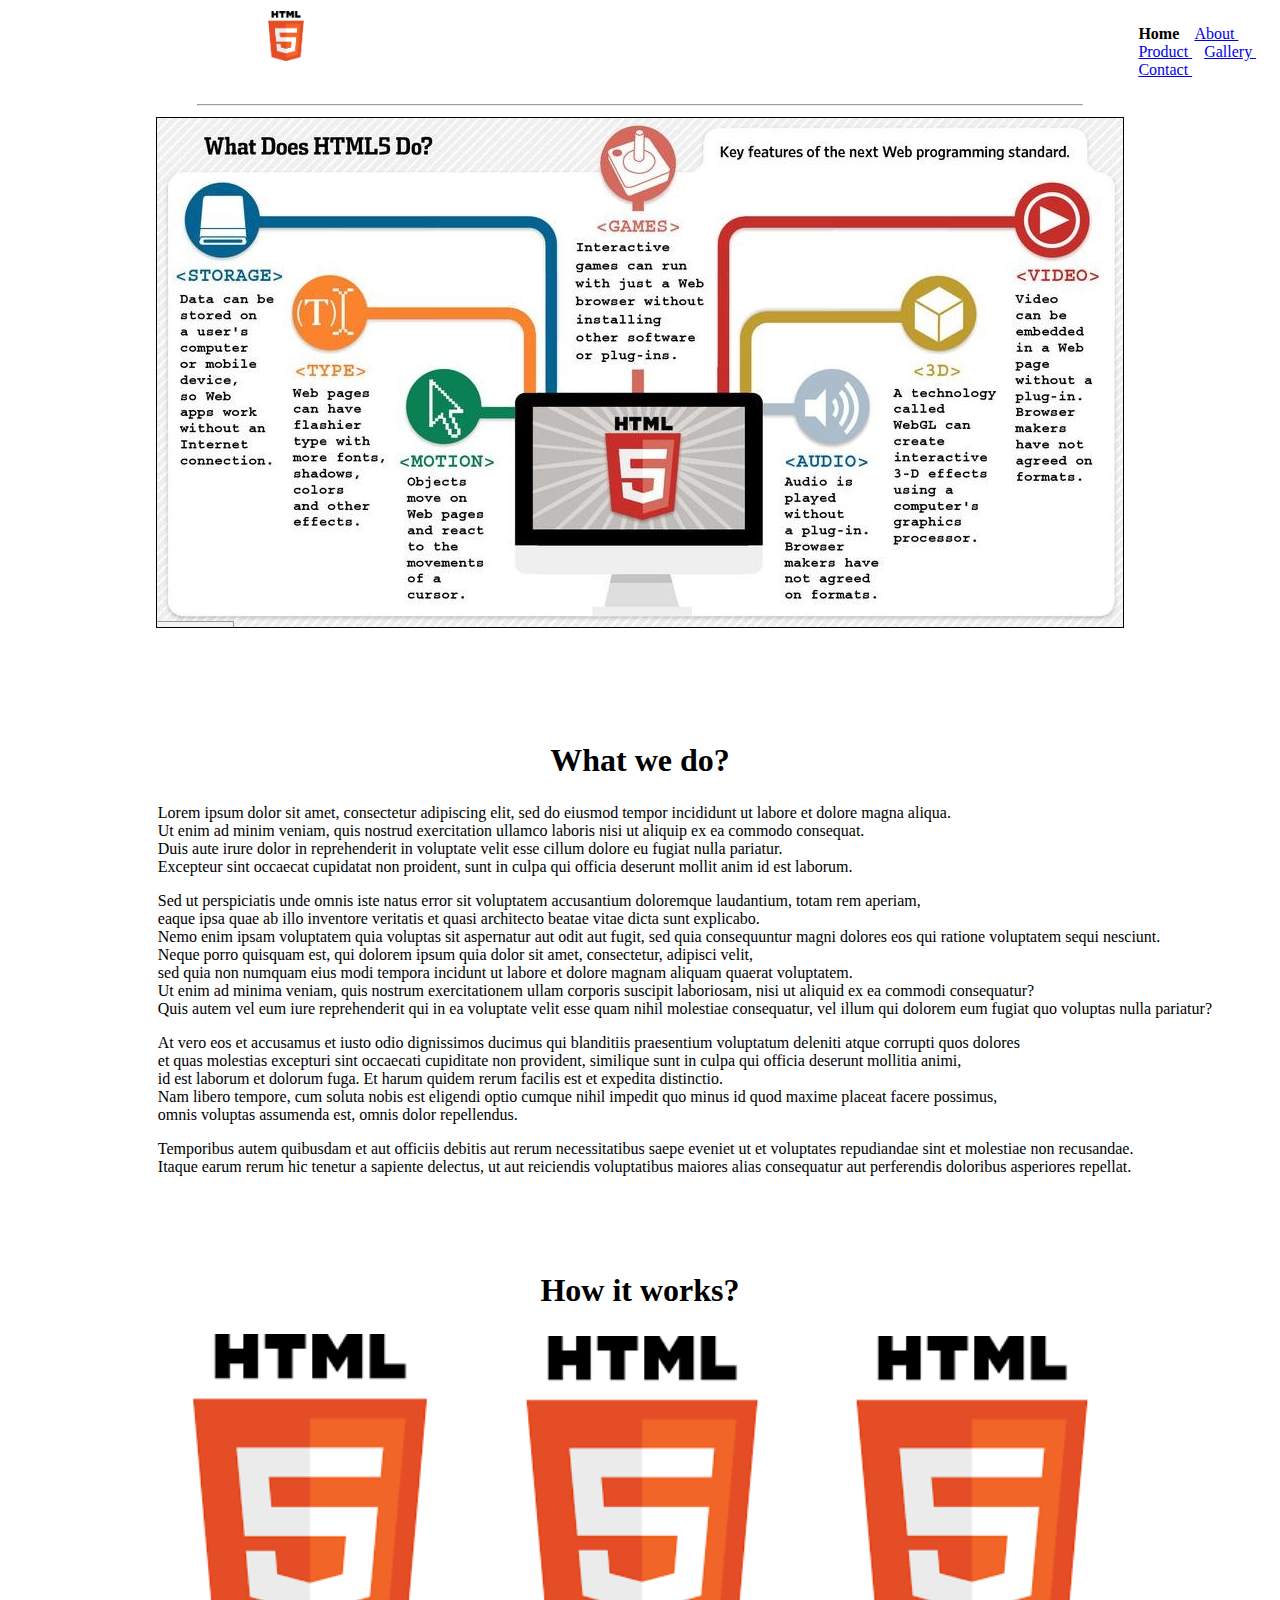
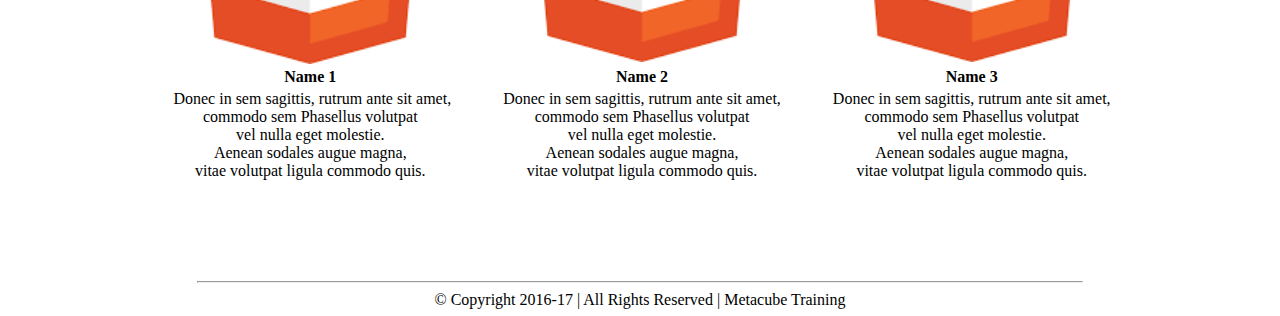
==== index.html @ c4491bed "HTML session1 Assignment submitted" ====
<html>
	<head>
		<meta content="index; charset=windows-1252">
		<title>Home </title>
	</head>
	<body>
		<div>
			<table>
				<tbody>
					<tr>
						<td>
							<pre>				<img src="./index_files/html5Logo.png" alt="img not found" width="50px"></pre>
							<pre>	             				   												</pre>
						</td>		
						<td>
							<centre>
								<a> <b>Home<b> </b></b></a> &nbsp;&nbsp;
								<a href="#"> About </a> &nbsp;&nbsp;
								<a href="#"> Product </a> &nbsp;&nbsp;
								<a href="#"> Gallery </a> &nbsp;&nbsp;
								<a href="./contact.html"> Contact </a> &nbsp;&nbsp;

							</centre>
						</td>
					</tr>
				</tbody>
			</table>
			<center>
				<hr width="70%">
			</center>
		</div>
		<div>
			<center>
				<table>
					<tbody>
						<tr>
							<td>
								<img src="./index_files/what-does-html5-do.jpg" alt="img not found" width="100%">
							</td>
						</tr>
					</tbody>
				</table>
			</center>
		</div>
		<div>
			<br><br><br><br><br>
			<center>
				<h1> What we do? </h1>
			</center>
			<center>
				<table>
					<tbody>
						<tr>
							<td>
								<pre>	   </pre>
							</td>
							<td>
								<p>Lorem ipsum dolor sit amet, consectetur adipiscing elit, sed do eiusmod tempor incididunt ut labore et dolore magna aliqua.<br>
								 Ut enim ad minim veniam, quis nostrud exercitation ullamco laboris nisi ut aliquip ex ea commodo consequat.<br>
								 Duis aute irure dolor in reprehenderit in voluptate velit esse cillum dolore eu fugiat nulla pariatur.<br>
								 Excepteur sint occaecat cupidatat non proident, sunt in culpa qui officia deserunt mollit anim id est laborum.
								</p>
								<p>Sed ut perspiciatis unde omnis iste natus error sit voluptatem accusantium doloremque laudantium, totam rem aperiam,<br>
								 eaque ipsa quae ab illo inventore veritatis et quasi architecto beatae vitae dicta sunt explicabo.<br>
								 Nemo enim ipsam voluptatem quia voluptas sit aspernatur aut odit aut fugit, sed quia consequuntur magni dolores eos qui ratione voluptatem sequi nesciunt.<br>
								 Neque porro quisquam est, qui dolorem ipsum quia dolor sit amet, consectetur, adipisci velit,<br>
								 sed quia non numquam eius modi tempora incidunt ut labore et dolore magnam aliquam quaerat voluptatem.<br>
								 Ut enim ad minima veniam, quis nostrum exercitationem ullam corporis suscipit laboriosam, nisi ut aliquid ex ea commodi consequatur?<br>
								 Quis autem vel eum iure reprehenderit qui in ea voluptate velit esse quam nihil molestiae consequatur, vel illum qui dolorem eum fugiat quo voluptas nulla pariatur?
								</p>
								<p>At vero eos et accusamus et iusto odio dignissimos ducimus qui blanditiis praesentium voluptatum deleniti atque corrupti quos dolores <br>
								et quas molestias excepturi sint occaecati cupiditate non provident, similique sunt in culpa qui officia deserunt mollitia animi,<br>
								 id est laborum et dolorum fuga. Et harum quidem rerum facilis est et expedita distinctio.<br>
								 Nam libero tempore, cum soluta nobis est eligendi optio cumque nihil impedit quo minus id quod maxime placeat facere possimus,<br>
								 omnis voluptas assumenda est, omnis dolor repellendus.</p>
								<p> Temporibus autem quibusdam et aut officiis debitis aut rerum necessitatibus saepe eveniet ut et voluptates repudiandae sint et molestiae non recusandae.<br>
								 Itaque earum rerum hic tenetur a sapiente delectus, ut aut reiciendis voluptatibus maiores alias consequatur aut perferendis doloribus asperiores repellat.
								</p>
							</td>
						</tr>
					</tbody>
				</table>
			</center>
		</div>
		<br><br><br><br><br>
		<div>
			<center>
				<table>
					<tbody>
						<tr>
							<td colspan="3">
								<center><h1> How it works?</h1></center>
							</td>
						</tr>
						<tr>
							<td>
								<img src="./index_files/html5Logo(1).png" alt="img not found" width="100%">
							</td>
							<td>
								<img src="./index_files/html5Logo(1).png" alt="img not found" width="100%">
							</td>
							<td>
								<img src="./index_files/html5Logo(1).png" alt="img not found" width="100%">
							</td>
						</tr>
						<tr>
							<td>
								<center><b>Name 1</b></center>
							</td>
							<td>
								<center><b>Name 2</b></center>
							</td>
							<td>
								<center><b>Name 3</b></center>
							</td>
						</tr>
						<tr>
							<td>
								<p align="center">&nbsp;&nbsp;&nbsp;&nbsp;&nbsp;&nbsp; Donec in sem sagittis, rutrum ante sit amet,&nbsp;&nbsp;&nbsp;&nbsp;&nbsp;&nbsp;<br> 
								commodo sem Phasellus volutpat <br>
								 vel nulla eget molestie.<br>
								 Aenean sodales augue magna,<br>
								 vitae volutpat ligula commodo quis.<br>
								</p>
							</td>
							<td>
								<p align="center">&nbsp;&nbsp;&nbsp;&nbsp;&nbsp;&nbsp;Donec in sem sagittis, rutrum ante sit amet,&nbsp;&nbsp;&nbsp;&nbsp;&nbsp;&nbsp;<br> 
								commodo sem Phasellus volutpat  <br>
								 vel nulla eget molestie.<br>
								 Aenean sodales augue magna,<br>
								 vitae volutpat ligula commodo quis.<br>
								</p>
							</td>
							<td>
								<p align="center">&nbsp;&nbsp;&nbsp;&nbsp;&nbsp;&nbsp;Donec in sem sagittis, rutrum ante sit amet,&nbsp;&nbsp;&nbsp;&nbsp;&nbsp;&nbsp;<br> 
								commodo sem Phasellus volutpat <br>
								 vel nulla eget molestie.<br>
								 Aenean sodales augue magna,<br>
								 vitae volutpat ligula commodo quis.<br>
								</p>
							</td>
						</tr>
					</tbody>
				</table>
			</center>
		</div>
		<br><br><br><br><br>
		<div>
			<center>
				<hr width="70%">
			</center>
		</div>
		<div>
			<center>
				� Copyright 2016-17 | All Rights Reserved | Metacube Training
			</center>
		</div>

	</body>
</html>
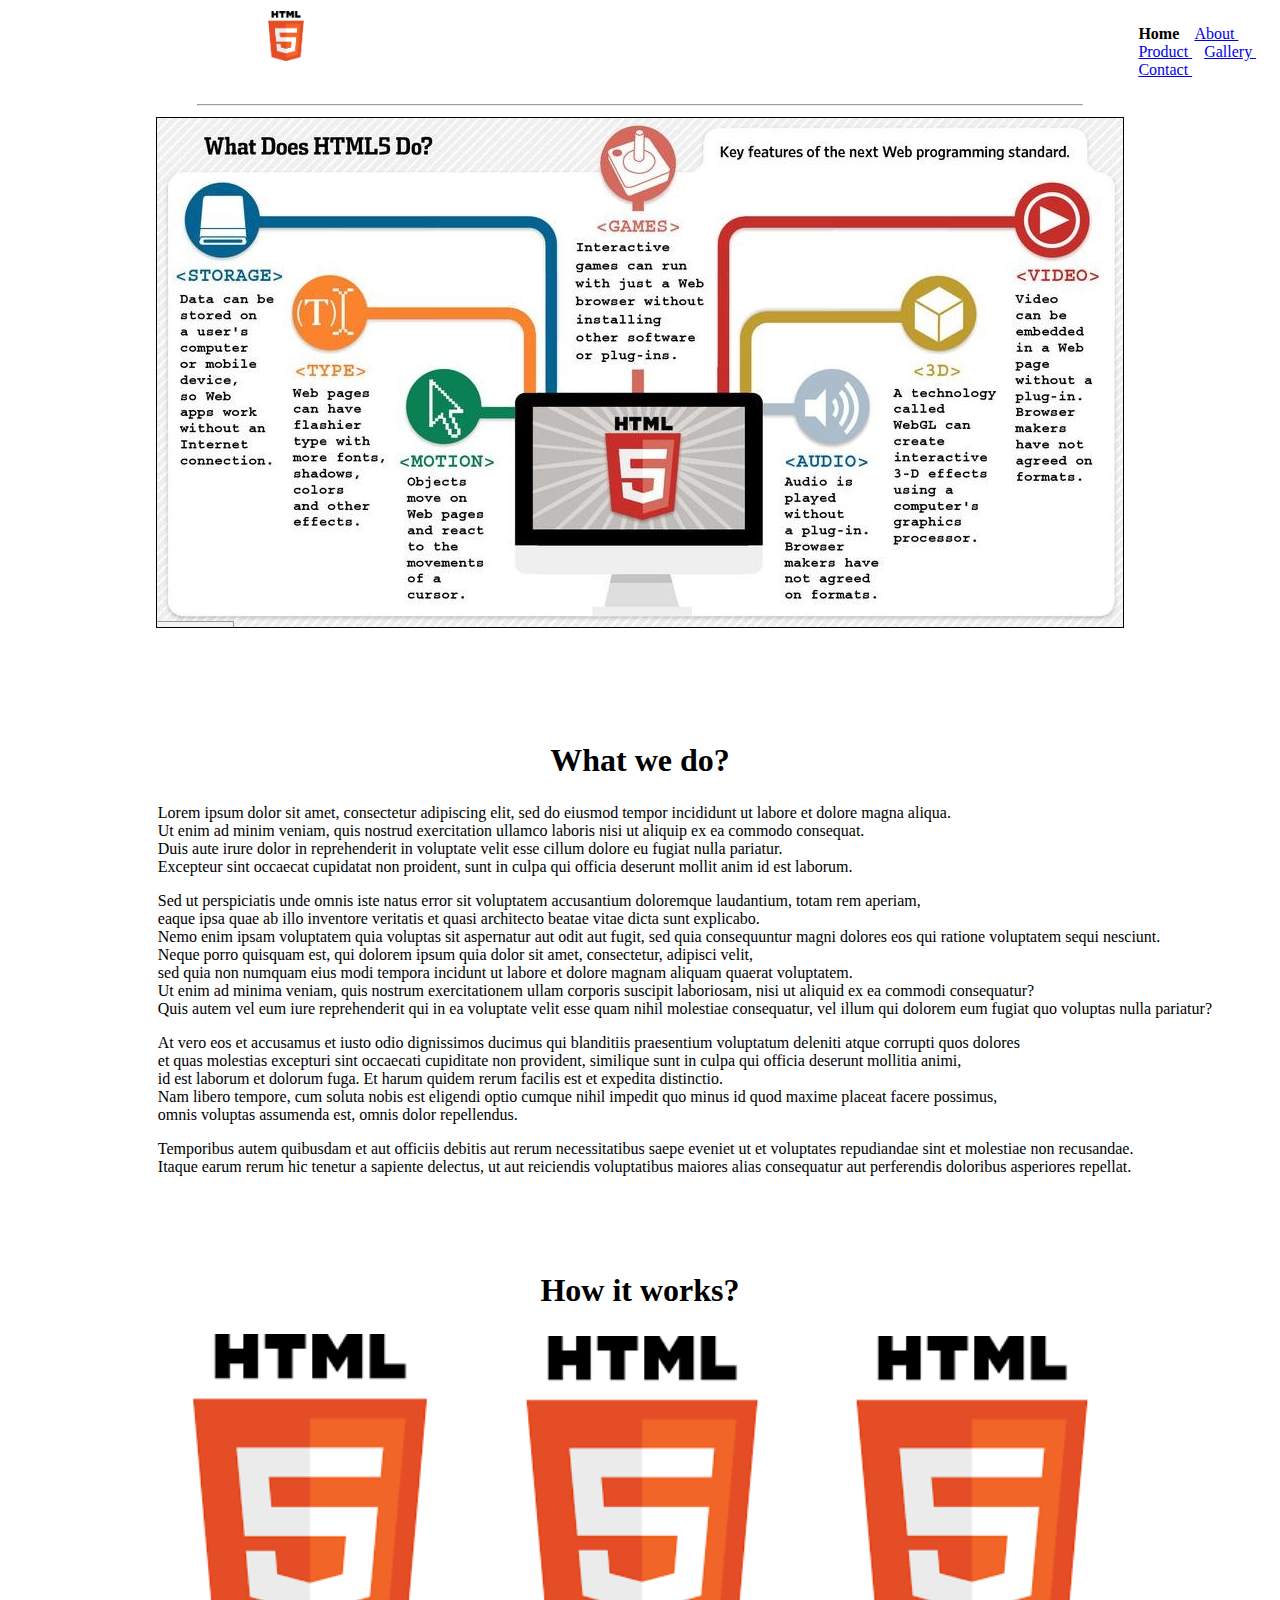
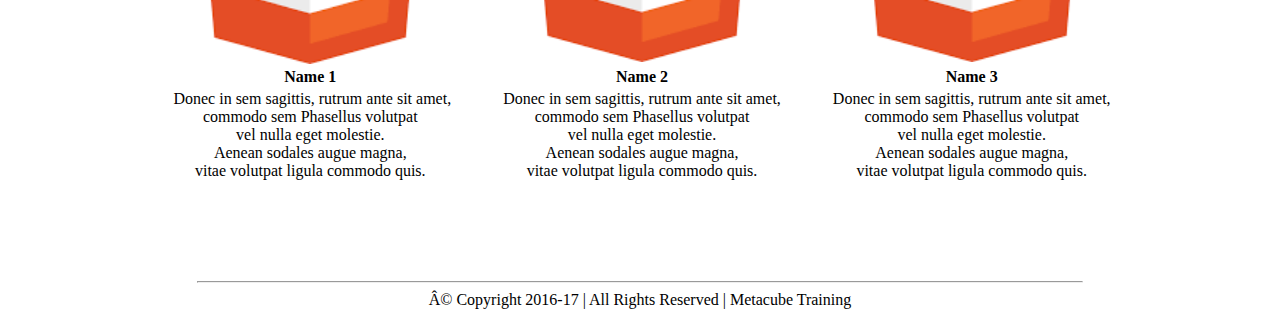
==== commit 3a2743b9: "Update index.html" ====
--- a/index.html
+++ b/index.html
@@ -6,6 +6,7 @@
 		<title>Home </title>
 	</head>
 	<body>
+		<!-- Div for nav bar -->
 		<div>
 			<table>
 				<tbody>
@@ -31,6 +32,7 @@
 				<hr width="70%">
 			</center>
 		</div>
+		<!-- Main body starts -->
 		<div>
 			<center>
 				<table>
@@ -154,9 +156,9 @@
 		</div>
 		<div>
 			<center>
-				� Copyright 2016-17 | All Rights Reserved | Metacube Training
+				© Copyright 2016-17 | All Rights Reserved | Metacube Training
 			</center>
 		</div>
 
 	</body>
-</html>+</html>
